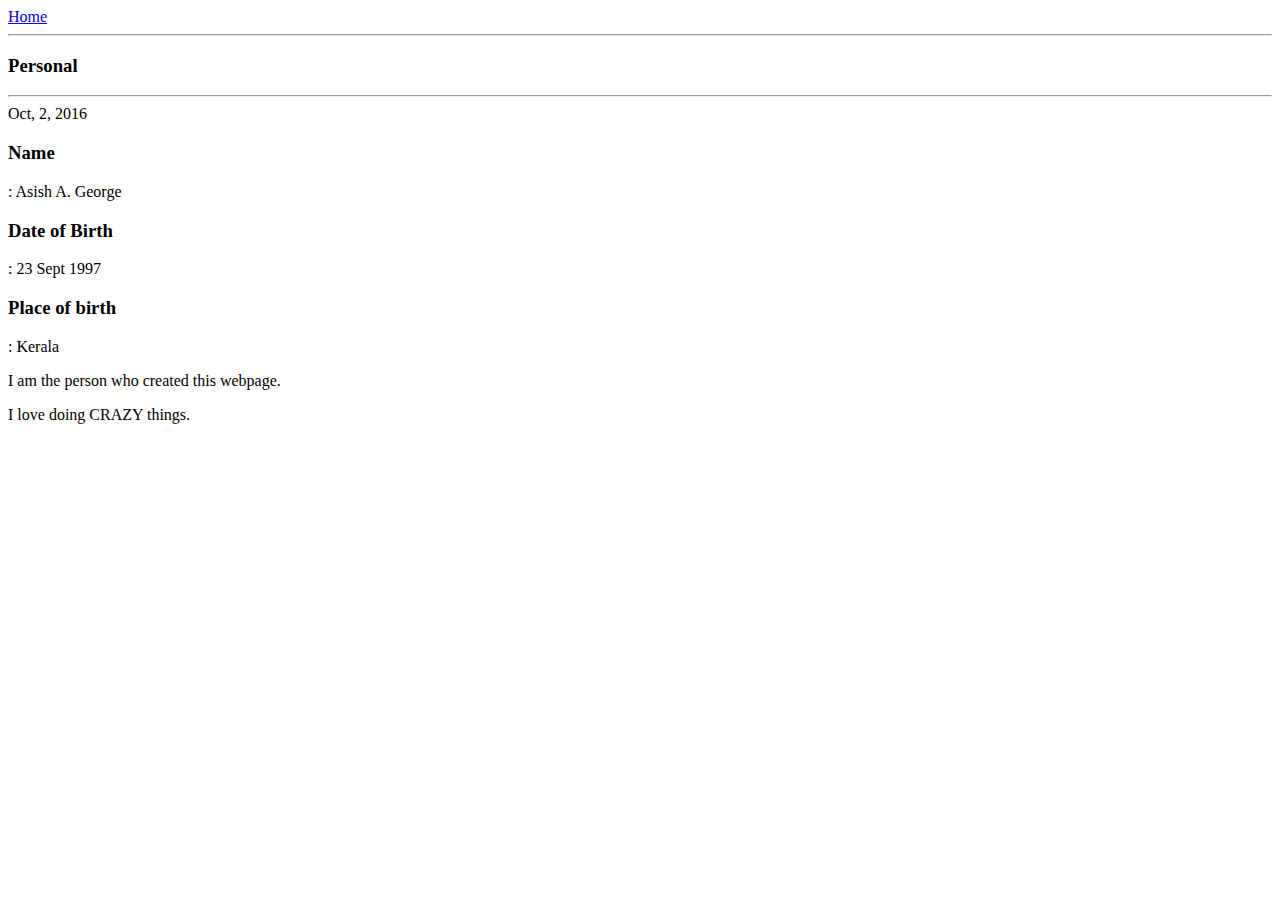
==== ui/personal.html @ 1fb1b28f "[imad-console] Updates ui/personal.html" ====
<html>
    <head>
        <title>
            Personal | Asish George
        </title>
    </head>
    <body>
        <div>
            <a href='/'>Home</a>
        </div>
        <hr/>
        <h3>
            Personal
        </h3>
        <hr/>
        <div>
            Oct, 2, 2016
        </div>
        <div>
            <p>
                <h3>Name</h3> : Asish A. George<br>
                <h3>Date of Birth</h3>: 23 Sept 1997<br>
                <h3>Place of birth</h3>: Kerala<br>
            </p>
            <p>
                I am the person who created this webpage.
            </p>
            <p>
                I love doing CRAZY things.
            </p>
        </div>
    </body>
    
    
</html>
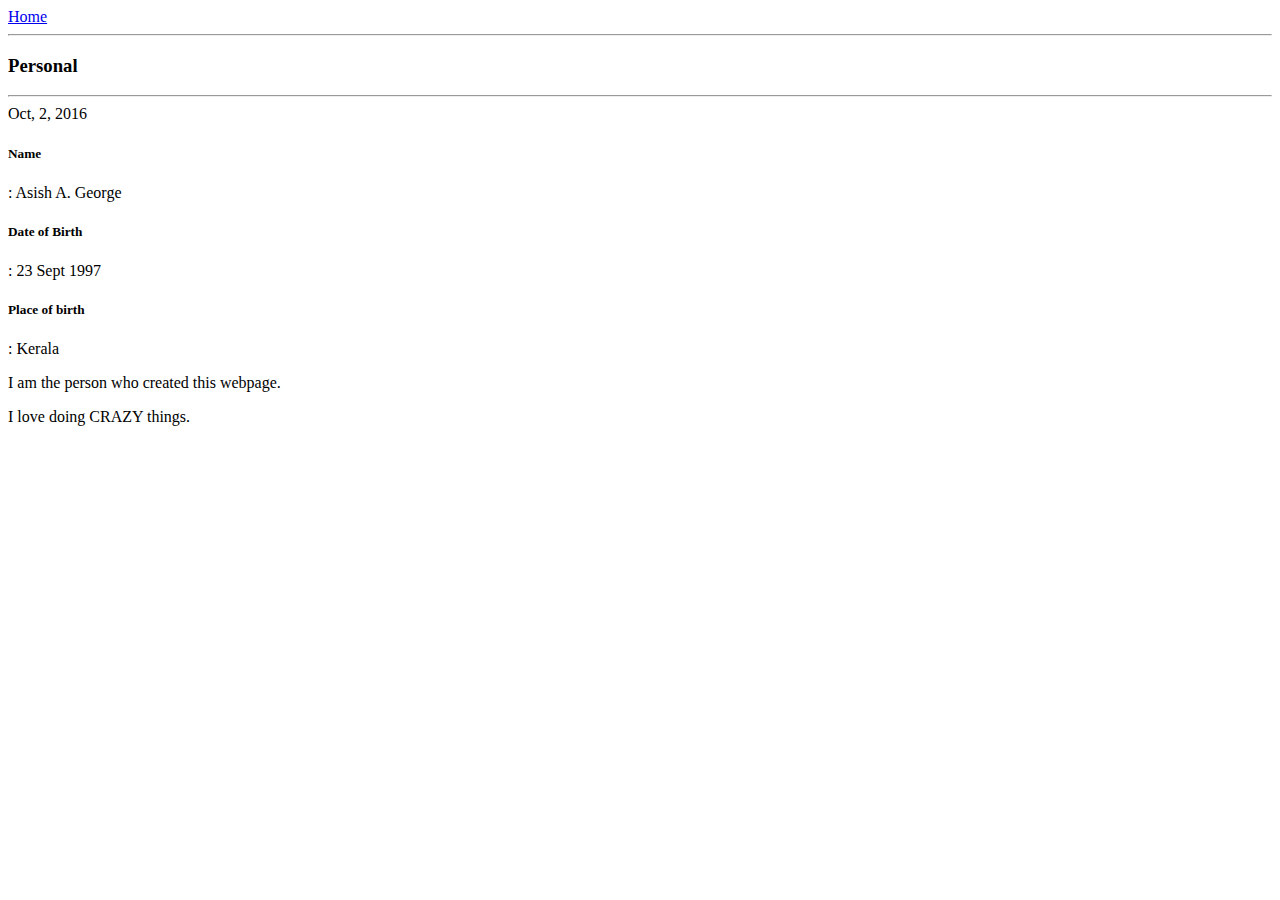
==== commit bd58f023: "[imad-console] Updates ui/personal.html" ====
--- a/ui/personal.html
+++ b/ui/personal.html
@@ -18,9 +18,9 @@
         </div>
         <div>
             <p>
-                <h3>Name</h3> : Asish A. George<br>
-                <h3>Date of Birth</h3>: 23 Sept 1997<br>
-                <h3>Place of birth</h3>: Kerala<br>
+                <h5>Name</h5> : Asish A. George<br>
+                <h5>Date of Birth</h5>: 23 Sept 1997<br>
+                <h5>Place of birth</h5>: Kerala<br>
             </p>
             <p>
                 I am the person who created this webpage.
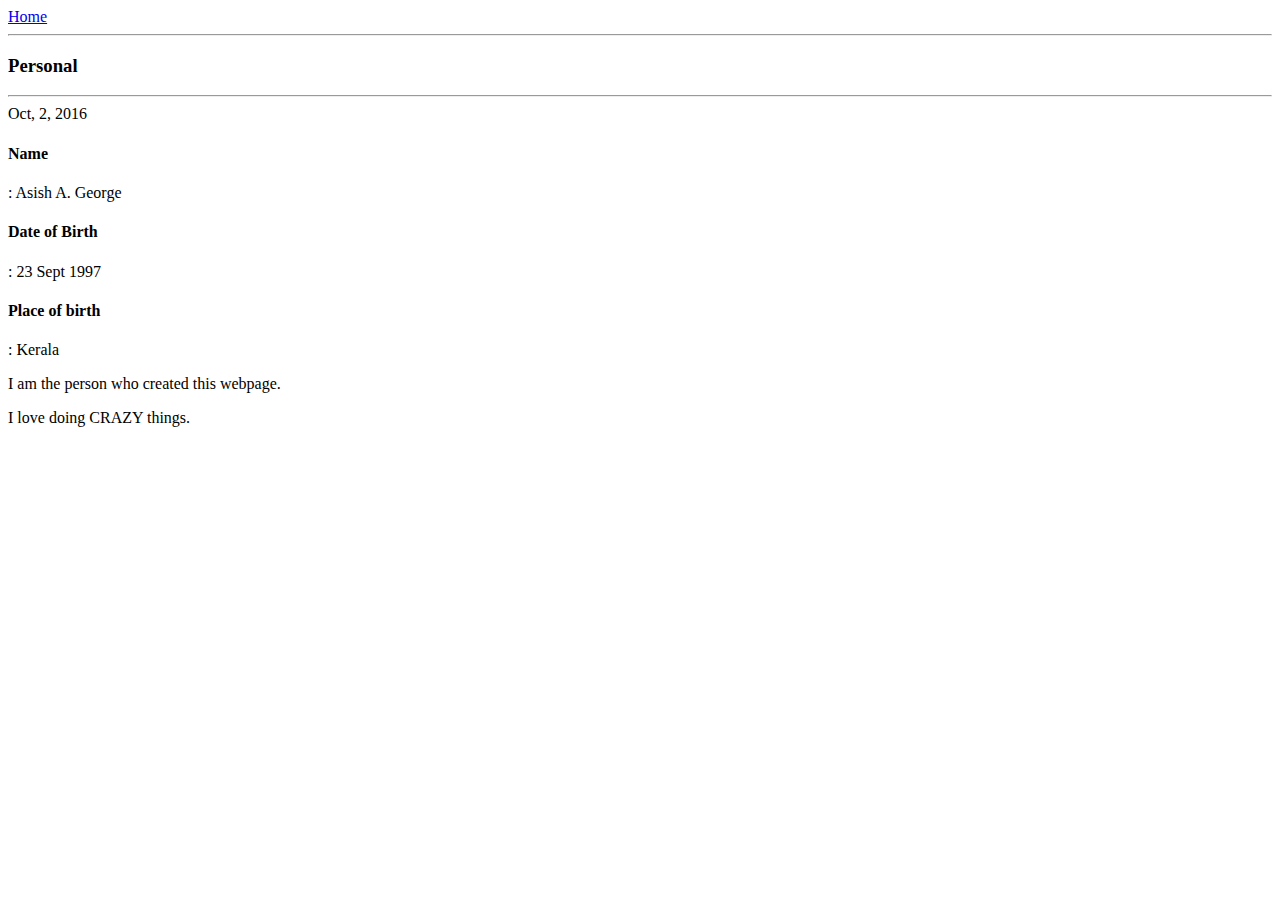
==== commit bcf904fb: "[imad-console] Updates ui/personal.html" ====
--- a/ui/personal.html
+++ b/ui/personal.html
@@ -18,9 +18,10 @@
         </div>
         <div>
             <p>
-                <h5>Name</h5> : Asish A. George<br>
-                <h5>Date of Birth</h5>: 23 Sept 1997<br>
-                <h5>Place of birth</h5>: Kerala<br>
+                <h4>Name</h4> : Asish A. George<br>
+                <h4>Date of Birth</h4>: 23 Sept 1997<br>
+                <h4>Place of birth</h4>: Kerala<br>
+                
             </p>
             <p>
                 I am the person who created this webpage.
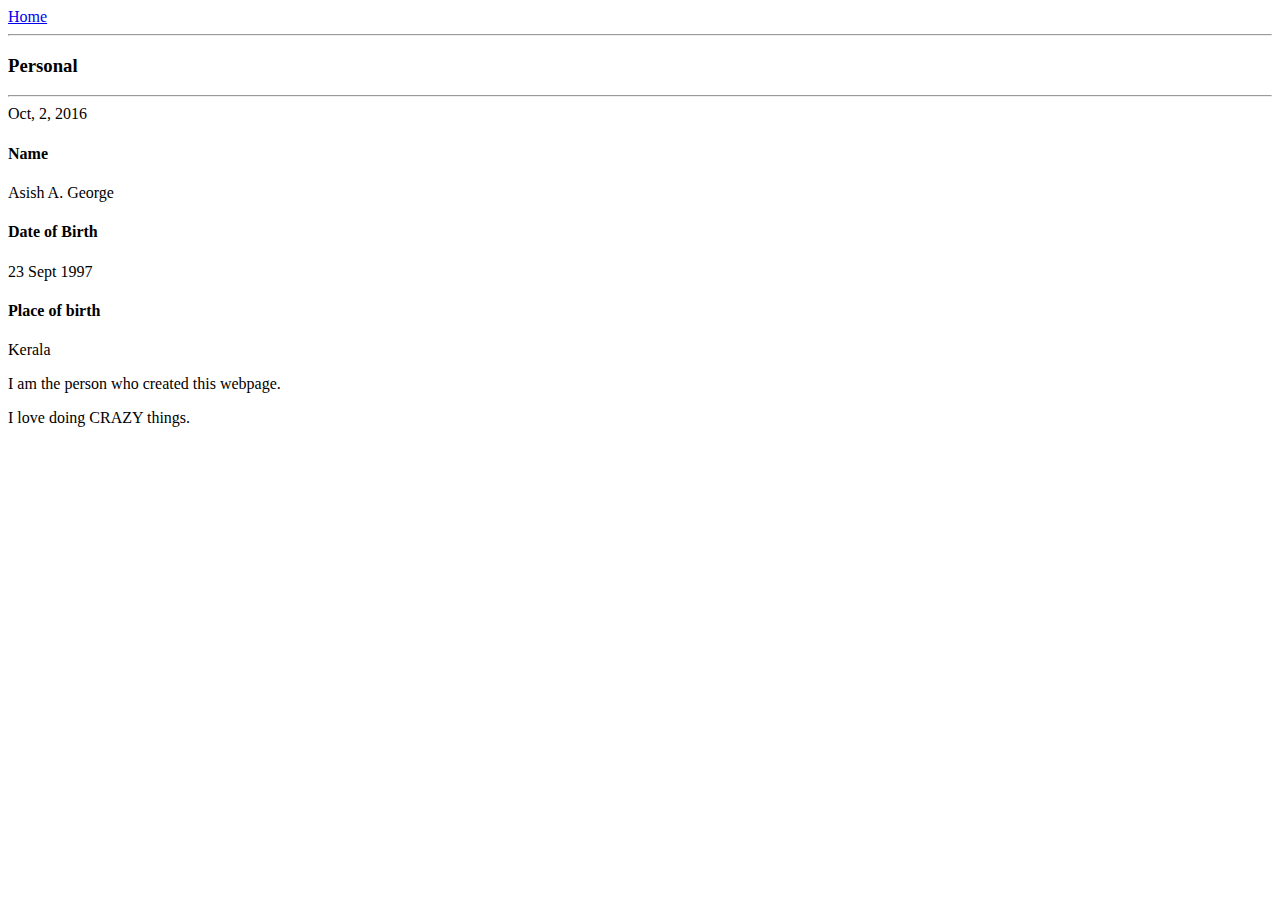
==== commit 65b5c9e3: "[imad-console] Updates ui/personal.html" ====
--- a/ui/personal.html
+++ b/ui/personal.html
@@ -18,9 +18,9 @@
         </div>
         <div>
             <p>
-                <h4>Name</h4> : Asish A. George<br>
-                <h4>Date of Birth</h4>: 23 Sept 1997<br>
-                <h4>Place of birth</h4>: Kerala<br>
+                <h4>Name</h4>Asish A. George<br>
+                <h4>Date of Birth</h4>23 Sept 1997<br>
+                <h4>Place of birth</h4>Kerala<br>
                 
             </p>
             <p>
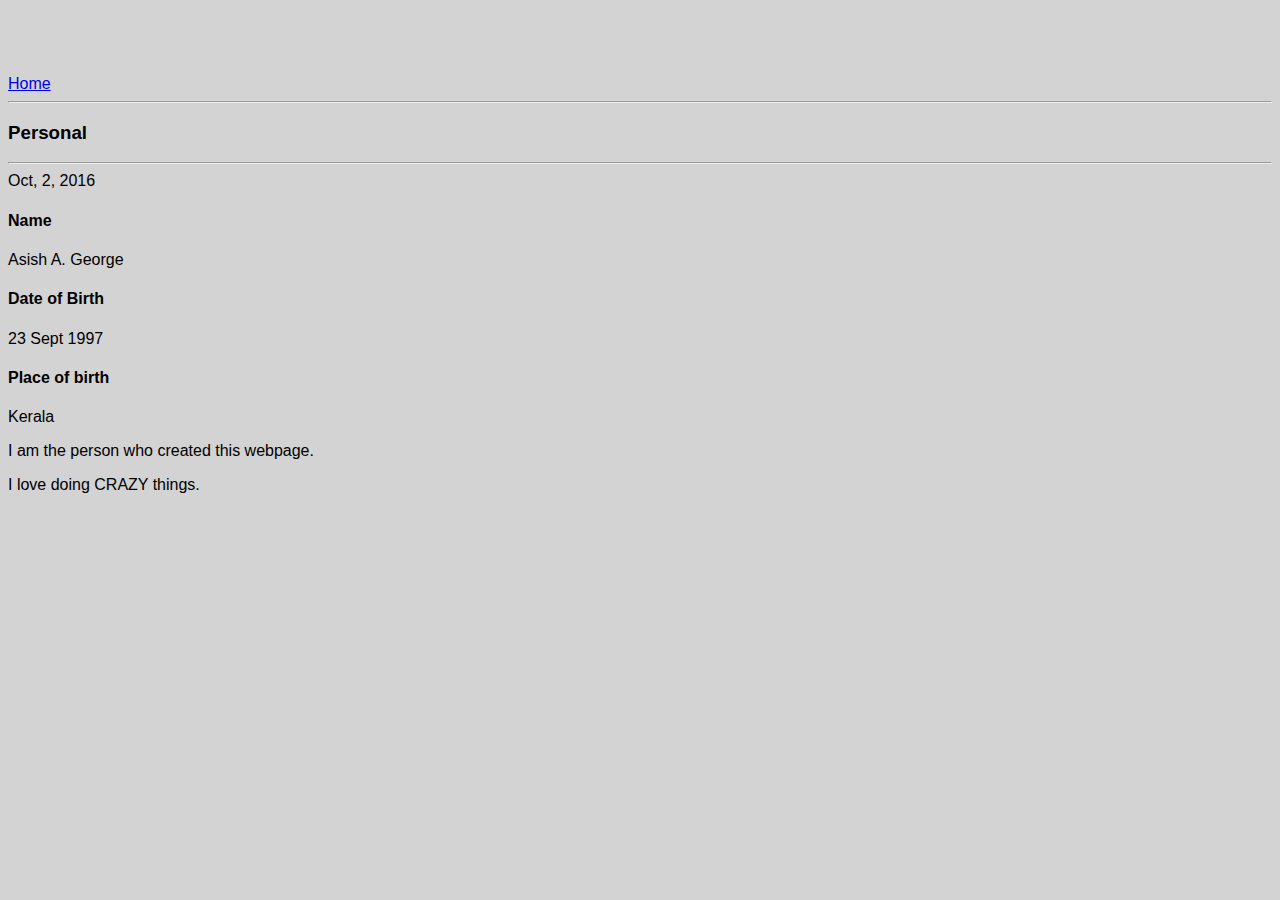
==== commit 478516f1: "[imad-console] Updates ui/personal.html" ====
--- a/ui/personal.html
+++ b/ui/personal.html
@@ -3,6 +3,8 @@
         <title>
             Personal | Asish George
         </title>
+        <meta name="viewport" content="width=device-width, initial-scale=1" />
+        <link href="/ui/style.css" rel="stylesheet" />
     </head>
     <body>
         <div>
@@ -21,8 +23,8 @@
                 <h4>Name</h4>Asish A. George<br>
                 <h4>Date of Birth</h4>23 Sept 1997<br>
                 <h4>Place of birth</h4>Kerala<br>
-                
             </p>
+            
             <p>
                 I am the person who created this webpage.
             </p>
--- a/ui/style.css
+++ b/ui/style.css
@@ -0,0 +1,22 @@
+body {
+    font-family: sans-serif;
+    background-color: lightgrey;
+    margin-top: 75px;
+}
+
+.center {
+    text-align: center;
+}
+
+.text-big {
+    font-size: 300%;
+}
+
+.bold {
+    font-weight: bold;
+}
+
+.img-medium {
+    height: 200px;
+}
+
